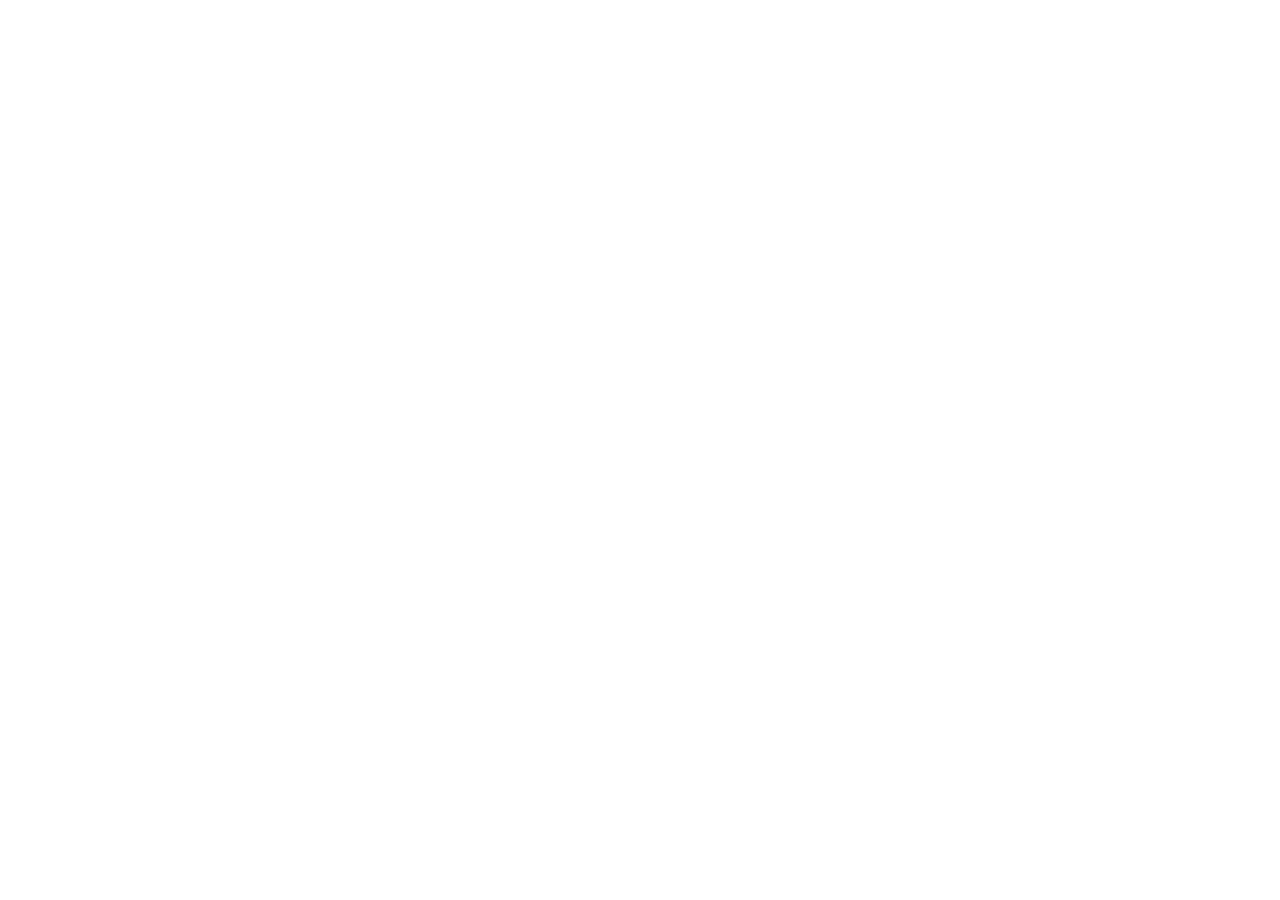
==== src/index.html @ 28962f6f "initial commit" ====
<!doctype html>
<html lang="en">
<head>
  <meta charset="utf-8">
  <title>HttpClient</title>
  <base href="/">
  <meta name="viewport" content="width=device-width, initial-scale=1">
  <link rel="icon" type="image/x-icon" href="favicon.ico">
</head>
<body>
  <app-root></app-root>
</body>
</html>
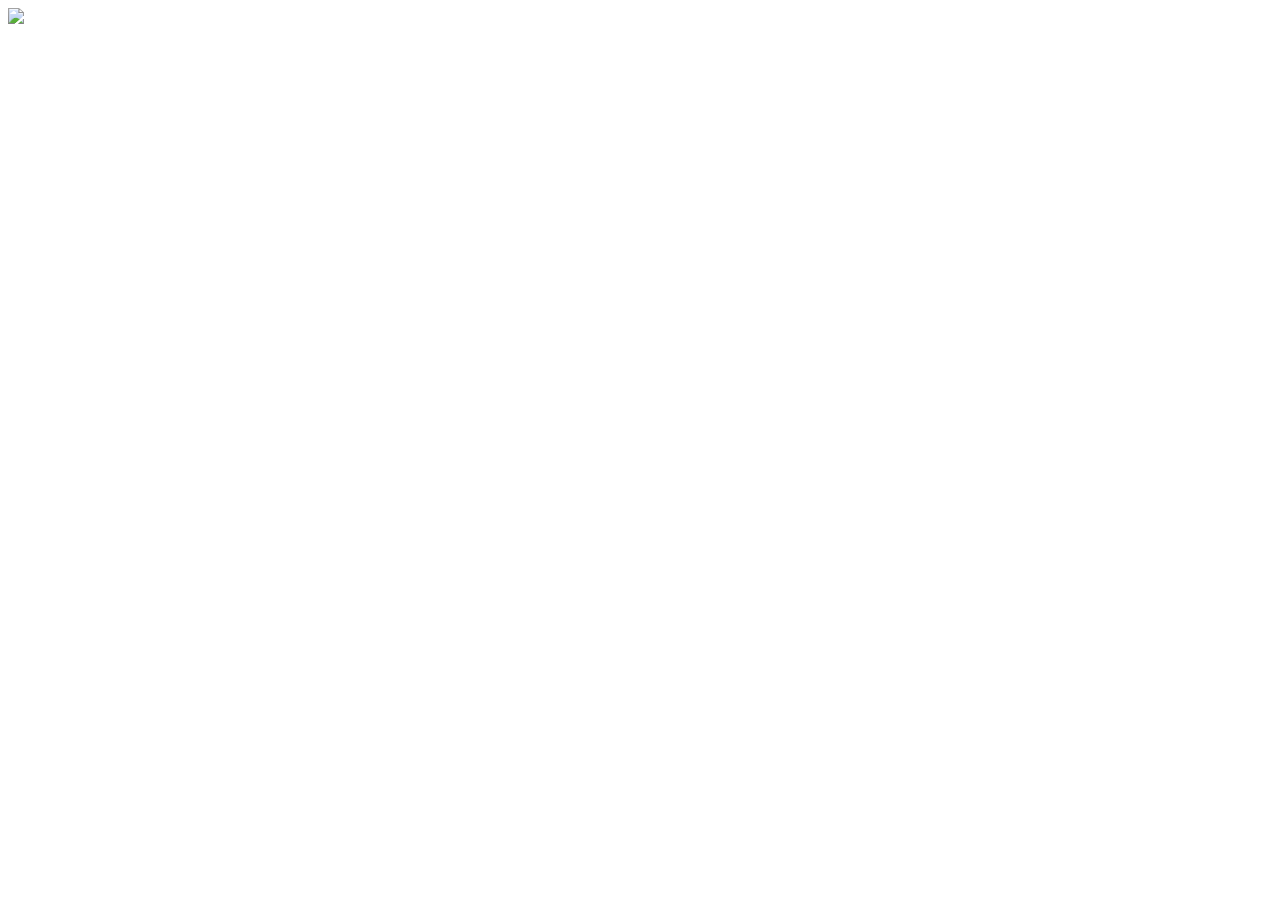
==== commit 85728d5a: "30.08.2020 20:50" ====
--- a/src/index.html
+++ b/src/index.html
@@ -2,12 +2,16 @@
 <html lang="en">
 <head>
   <meta charset="utf-8">
-  <title>HttpClient</title>
+  <title>Weather</title>
   <base href="/">
   <meta name="viewport" content="width=device-width, initial-scale=1">
   <link rel="icon" type="image/x-icon" href="favicon.ico">
 </head>
 <body>
+<img src = "assets/img/sky.jpg" class="fon"  >
+<div style="position: relative; z-index: 3;">
   <app-root></app-root>
+</div>
 </body>
 </html>
+
